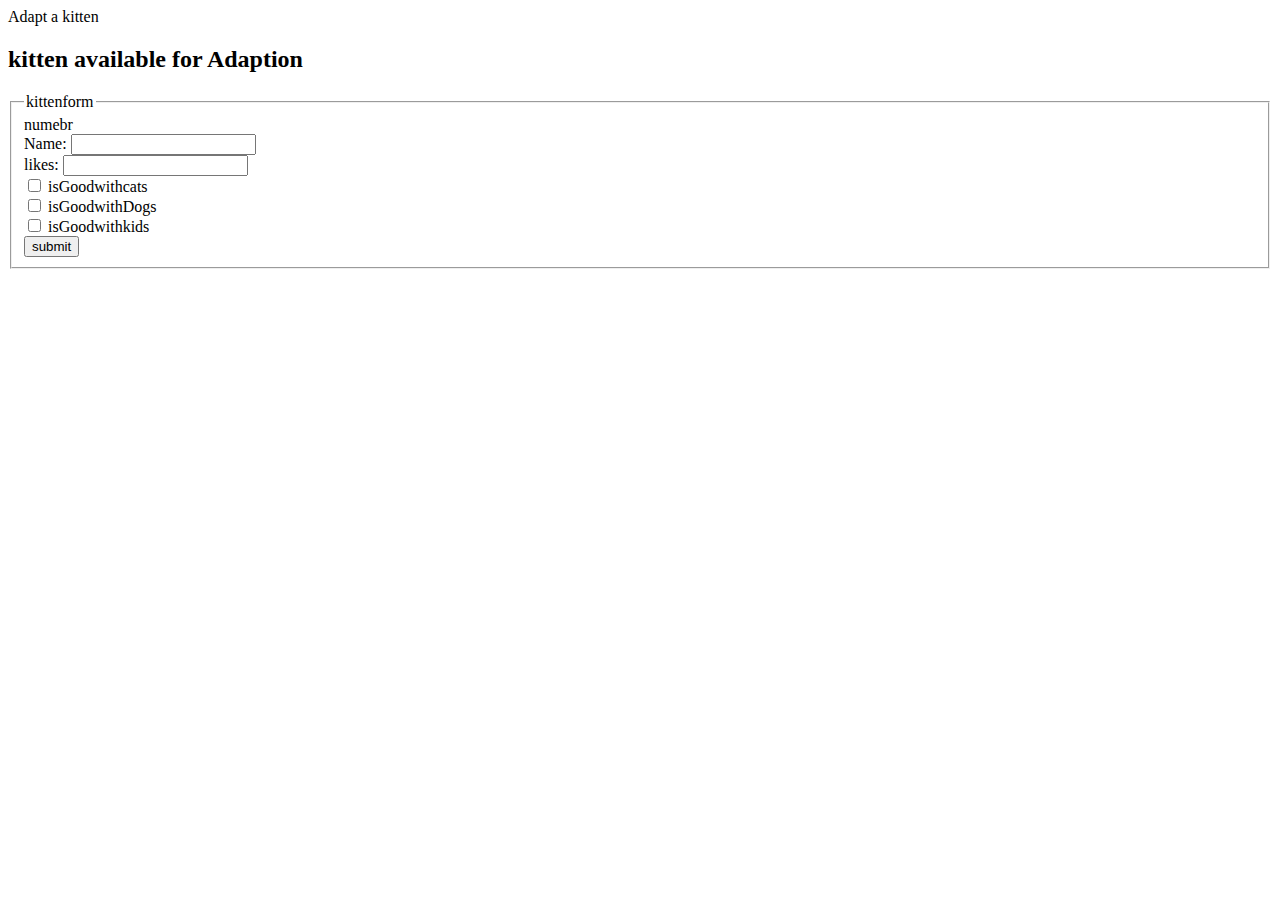
==== cookieform.html @ ae71a2ba "newform" ====
<!DOCTYPE html>
<html lang="en">
<head>
    <meta charset="UTF-8">
    <meta http-equiv="X-UA-Compatible" content="IE=edge">
    <meta name="viewport" content="width=device-width, initial-scale=1.0">
    <title>Document</title>
</head>
<body>
    <header>Adapt a kitten</header>
    <main>
<h2> kitten available for Adaption </h2>
<form id= "kittenform">
<fieldset>
    <legend>kittenform</legend>
    <label for="whatever">numebr</label
    <input type="number"  id="whatever">
<br>
<label for="namefield">Name:</label>
<input type="text" id="namefield">
<br>
<label for="likefield">likes:</label>
<input type="text" id="likefield"> <placeholder="kindly enter sprate with comma">
  <br>
<input type="checkbox" id="withcats">
<label for="withcats" > isGoodwithcats</label>
<br>
<input type="checkbox" id="withDogs">
<label for="withDogs" > isGoodwithDogs</label>
<br>
<input type="checkbox" id="withkids">
<label type="withkids"> isGoodwithkids</label> 
<br> 
<input type="submit" value="submit">
</fieldset>
</form>
    </main>
</body>
</html>
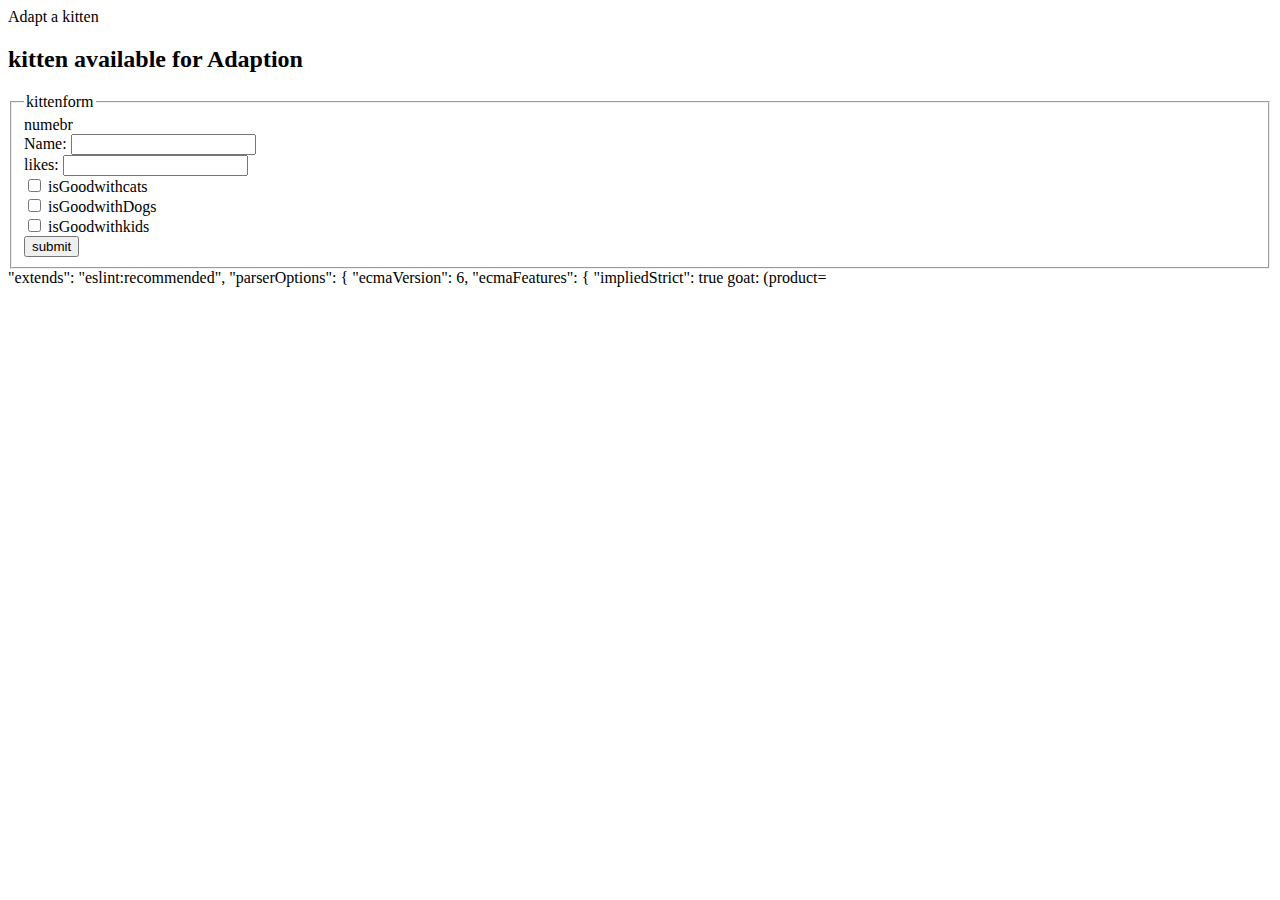
==== commit 1447a6e9: "ubdate" ====
--- a/cookieform.html
+++ b/cookieform.html
@@ -36,4 +36,15 @@
 </form>
     </main>
 </body>
-</html>+<footer>
+    <script src="js/app.js"></script>
+</footer>
+</html>
+
+"extends": "eslint:recommended",
+"parserOptions": {
+  "ecmaVersion": 6,
+  "ecmaFeatures": {
+    "impliedStrict": true
+
+ goat: (product=   